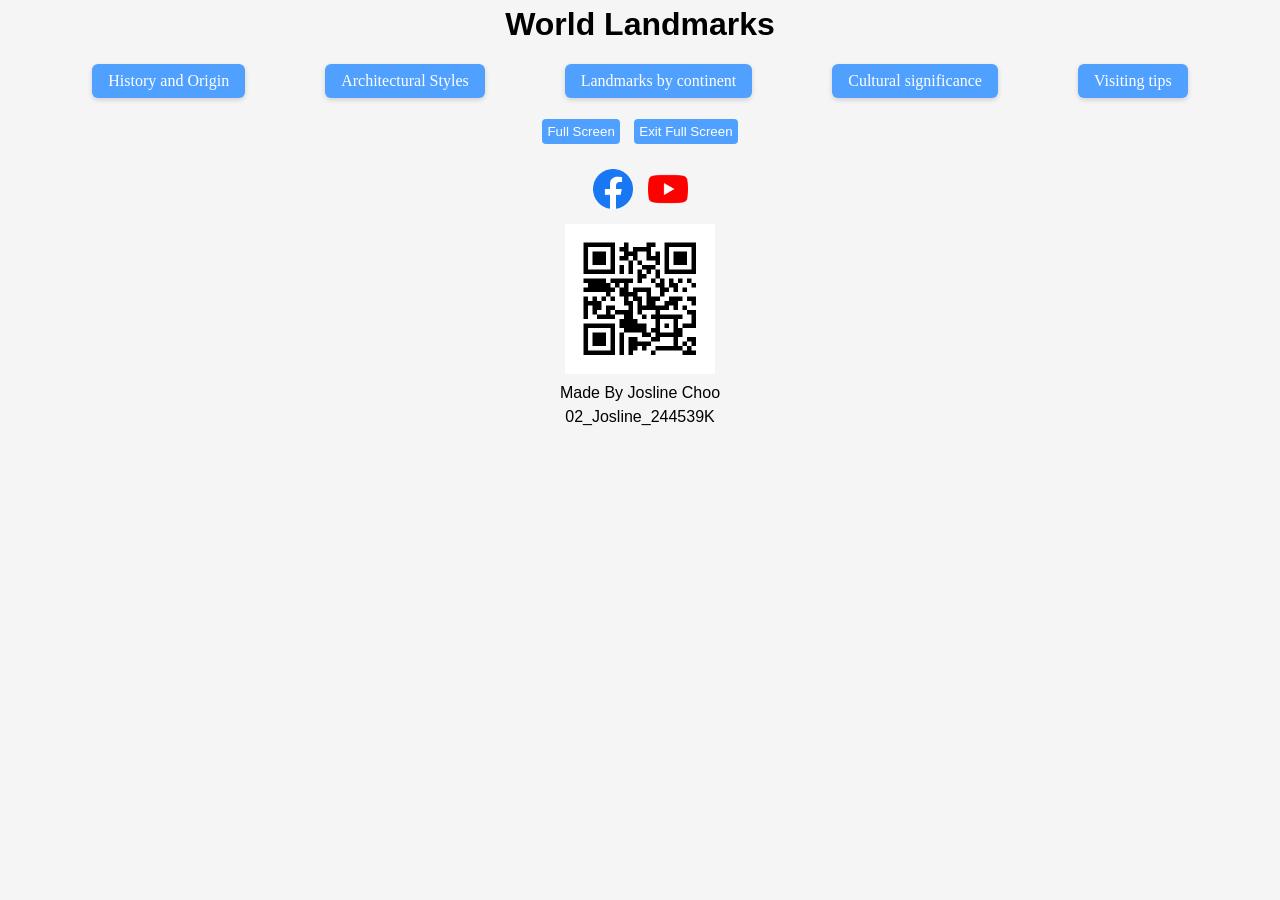
==== webdevA2/index.html @ b5658b7e "asssignment 2" ====
<!DOCTYPE html>
<html lang="en">
<head>
    <meta charset="UTF-8">
    <title>02_Josline_244539K_A2</title>
    <meta name="viewport" content="width=device-width,initial-scale=1.0,maximum-scale=1,user-scalable=no">
    <meta name="mobile-web-app-capable" content="yes">
    <meta name="apple-mobile-web-app-capable" content="yes">

    <link rel="icon" type="image/x-icon" href="images/favicon.ico">
    <!-- get icons from https://www.favicon.cc -->

    
    <link rel="manifest" href="manifest.json"> <!--for android-->

    <link rel="stylesheet" href="style.css">
    <script src="main.js" defer></script>
</head>
    <body>
        <header>
        <h1>World Landmarks</h1>
        </header>
        <nav> <!--menu system-->
        <!--hamburger icon for mobile-->
        <button id="hamIcon">Open Menu</button>
        <ul>
        <li><button id="page1btn">History and Origin</button></li>
        <li><button id="page2btn">Architectural Styles</button></li>
        <li><button id="page3btn">Landmarks by continent</button></li>
        <li><button id="page4btn">Cultural significance</button></li>
        <li><button id="page5btn">Visiting tips</button></li>
        </ul>
        </nav>

        <main id="pagecontainer">

            <!-- button fullscreen  -->
            <button id="btnFS">Full Screen</button>
            <button id="btnWS">Exit Full Screen</button>
            <!-- history and origin -->
            <section class="page" id="page1">
                <header>
                    <h2>History and Origin</h2>
                </header>
                <p>This is a collection of the top 10 famous landmarks around the world, going over the overview, historical purpose and origin and interesting fun facts about them.</p>
                <!-- EIFFEL TOWER -->
                <article>
                    <header>
                        <h2>Eiffel Tower</h2>
                    </header>
                    <div class="grid-landmark block">

                        <div class="grid-landmark-logo">
                                    <img src="images/eiffeltower.jpg" alt="Eiffel Tower" class="active">
                        </div>
                        
                        <div class="grid-landmark-content">

                            <!-- Landmark details-->
                            <div class="landmark-block">
                            <button class="btn-landmark">Overview</button>
                            <div class="landmark-info">
                            <p>The Eiffel Tower was built in Paris, France in the year 1889.<br>
                                It is a wrought-iron lattice tower located on the Champ de Mars in Paris, named after the engineer Gustave Eiffel, whose company designed and built the tower and is one of the most recognizable landmark in the world and a global cultural icon of France and one of the most-visited paid monuments in the world.</p>
                            </div>
                            </div>

                            <!-- Landamrk Purpose -->
                            <div class="landmark-block">
                            <button class="btn-landmark">Historical Purpose</button>
                            <div class="landmark-info">
                            <p>The Eiffel Tower was originally constructed as the entrance arch for the 1889 Exposition Universelle (World's Fair) held in Paris, celebrating the 100th anniversary of the French Revolution. Its purpose was to showcase French engineering and industrial prowess to the world. Though initially met with criticism, it became a symbol of modernity and innovation.</p>
                            </div>
                            </div>

                            <!-- Landmark Origin -->
                            <div class="landmark-block">
                            <button class="btn-landmark">Origin</button>
                            <div class="landmark-info">
                            <p>The tower was designed by engineer Gustave Eiffel and his company. Construction began in 1887 and was completed in 1889. Made primarily of wrought iron, the structure stands on the Champ de Mars in Paris. It was named after Gustave Eiffel and remains one of the most recognizable landmarks globally.</p>
                            </div>
                            </div>
                            
                            <!-- Landmark Fun facts -->
                            <div class="landmark-block">
                            <button class="btn-landmark">Fun Fact!</button>
                            <div class="landmark-info">
                                <p>The Eiffel Tower was the tallest man-made structure in the world for 41 years until the Chrysler Building in New York surpassed it in 1930.</p>
                            </div>
                            </div>

                        </div>

                    </div>
                </article>

                <!-- GREAT WALL OF CHINA -->
                <article>
                    <header>
                        <h2>Great Wall of China</h2>
                    </header>
                    <div class="grid-landmark block">
                        <div class="grid-landmark-logo">
                            <img src="images/wallofchina.jpg" alt="Great Wall of China">
                        </div>
                        <div class="grid-landmark-content">

                            <!-- Landmark details-->
                            <div class="landmark-block">
                            <button class="btn-landmark">Overview</button>
                            <div class="landmark-info">
                            <p>The Great Wall of China stretches over 13,000 miles across northern China. Originally constructed to defend Chinese states against invasions, it is now a symbol of China’s rich history and enduring spirit.</p>
                            </div>
                            </div>

                            <!-- Landamrk Purpose -->
                            <div class="landmark-block">
                            <button class="btn-landmark">Historical Purpose</button>
                            <div class="landmark-info">
                                <p>Built to protect against nomadic invasions, the Wall served as both a military defense line and a means of border control. Watchtowers and barracks were strategically placed for surveillance and troop movement.</p>
                            </div>
                            </div>

                            <!-- Landmark Origin -->
                            <div class="landmark-block">
                            <button class="btn-landmark">Origin</button>
                            <div class="landmark-info">
                                <p>Construction began as early as the 7th century BC during the Warring States period and continued through several dynasties, most notably the Ming Dynasty, which built much of what remains today.</p>
                            </div>
                            </div>
                            
                            <!-- Landmark Fun facts -->
                            <div class="landmark-block">
                            <button class="btn-landmark">Fun Fact!</button>
                            <div class="landmark-info">
                                <p>Although it's often claimed to be visible from space, the Great Wall is actually difficult to see without aid due to its narrow width and natural color blending into the landscape.</p>
                            </div>
                            </div>

                        </div>
                    </div>
                    </article>

                <!-- TAJ MAHAL -->
                <article>
                    <header>
                        <h2>Taj Mahal</h2>
                    </header>
                    <div class="grid-landmark block">
                        <div class="grid-landmark-logo">
                            <img src="images/tajmahal.jpg" alt="Taj Mahal">
                        </div>
                        <div class="grid-landmark-content">
                            <!-- Landmark details-->
                            <div class="landmark-block">
                            <button class="btn-landmark">Overview</button>
                            <div class="landmark-info">
                            <p>The Taj Mahal is an ivory-white marble mausoleum on the southern bank of the Yamuna River in Agra, India.<br>
                                Built in 1632, it is considered one of the world's most beautiful buildings and a UNESCO World Heritage Site. The monument is the finest example of Mughal architecture that combines Islamic, Persian, Ottoman Turkish, and Indian architectural styles.</p>
                            </div>
                            </div>

                            <!-- Landamrk Purpose -->
                            <div class="landmark-block">
                            <button class="btn-landmark">Historical Purpose</button>
                            <div class="landmark-info">
                                <p>The Taj Mahal was commissioned by Mughal Emperor Shah Jahan to be built as a mausoleum for his beloved wife, Mumtaz Mahal, who died giving birth in 1631. It was to be a permanent tribute to their love and was to be the emperor's tribute to his <i>Chosen One of the Palace</i>. The monument was designed to be a replica of paradise on earth.</p>
                            </div>
                            </div>

                            <!-- Landmark Origin -->
                            <div class="landmark-block">
                            <button class="btn-landmark">Origin</button>
                            <div class="landmark-info">
                                <p>Its construction began in 1632 under the oversight of master builder Ustad Ahmad Lahauri. Over 20,000 workers from India, Persia, Europe, and the Ottoman Empire, along with 1,000 elephants, worked on its construction. The term "Taj Mahal" is of Persian and Arabic origin, and it translates to crown palace. It took 22 years to finish, and its construction was completed in 1653.</p>
                            </div>
                            </div>
                            
                            <!-- Landmark Fun facts -->
                            <div class="landmark-block">
                            <button class="btn-landmark">Fun Fact!</button>
                            <div class="landmark-info">
                                <p>The Taj Mahal appears to change color during the day. It looks pinkish in the morning, milky white at dusk, and golden under the moonlight. This is due to the effect of the translucent white marble that reflects the light around it.</p>
                            </div>
                            </div>
                        </div>
                    </div>
                    </article>

                <!-- MACHU PICCHU -->
                <article>
                    <header>
                        <h2>Machu Picchu</h2>
                    </header>
                    <div class="grid-landmark block">
                        <div class="grid-landmark-logo">
                            <img src="images/machupicchu.jpg" alt="Machu Picchu">
                        </div>
                        <div class="grid-landmark-content">
                            <!-- Landmark details-->
                            <div class="landmark-block">
                            <button class="btn-landmark">Overview</button>
                            <div class="landmark-info">
                            <p>Machu Picchu is an ancient Incan citadel situated on a mountain ridge above the Urubamba Valley in the Andes Mountains of Peru, at the height of approximately 2430 meters above sea level. Nicknamed the Lost City of the Incas, this architectural marvel is made up of more than 150 buildings ranging from baths and houses to temples and sanctuaries. It is one of the finest examples of Incan architecture and urban planning.</p>
                            </div>
                            </div>

                            <!-- Landamrk Purpose -->
                            <div class="landmark-block">
                            <button class="btn-landmark">Historical Purpose</button>
                            <div class="landmark-info">
                                <p>Most archaeologists believe that Machu Picchu was built as an imperial estate for the Inca emperor Pachacuti around 1450 CE. It was an agricultural as well as ceremonial center with terracing for farming, residential quarters, and religious shrines. The building was situated to be a fortress in addition to a ceremonial center for Incan elite.</p>
                            </div>
                            </div>

                            <!-- Landmark Origin -->
                            <div class="landmark-block">
                            <button class="btn-landmark">Origin</button>
                            <div class="landmark-info">
                                <p>Built during the reign of Inca emperor Pachacuti (1438-1472), Machu Picchu was constructed using the traditional Incan technique of dry-stone walling. The site was abandoned around 1572 during the Spanish conquest and remained unknown to the world until 1911, when American historian Hiram Bingham brought it to the world's attention.</p>
                            </div>
                            </div>
                            
                            <!-- Landmark Fun facts -->
                            <div class="landmark-block">
                            <button class="btn-landmark">Fun Fact!</button>
                            <div class="landmark-info">
                                <p>The stones at Machu Picchu were cut so precisely that you can't insert a knife blade between them, and no mortar was used! These structures have withstood centuries of earthquakes due to this ingenious Incan building technique.</p>
                            </div>
                            </div>
                        </div>
                    </div>
                    </article>

                <!-- COLOSSEUM -->
                <article>
                    <header>
                        <h2>Colosseum</h2>
                    </header>
                    <div class="grid-landmark block">
                        <div class="grid-landmark-logo">
                            <img src="images/colosseum.jpg" alt="Colosseum">
                        </div>
                        <div class="grid-landmark-content">
                        <!-- Landmark details-->
                            <div class="landmark-block">
                            <button class="btn-landmark">Overview</button>
                            <div class="landmark-info">
                            <p>The Colosseum, also known as the Flavian Amphitheatre, is a Roman ancient amphitheater in the center of Rome, Italy. Built between 70-80 CE, it is the largest amphitheater ever built, holding 50,000-80,000 spectators. This iconic building is the pinnacle of Roman architecture and engineering, with an advanced system of underground tunnels called the hypogeum.</p>
                            </div>
                            </div>

                            <!-- Landamrk Purpose -->
                            <div class="landmark-block">
                            <button class="btn-landmark">Historical Purpose</button>
                            <div class="landmark-info">
                                <p>The Colosseum was built to host gladiatorial combat, animal hunts, public spectacles, and mock naval battles for the entertainment of the Roman people. It was a representation of imperial power and was also used for other public entertainments like dramas based on Classical mythology. The arena could even be flooded for re-enactments of sea battles called naumachiae.</p>
                            </div>
                            </div>

                            <!-- Landmark Origin -->
                            <div class="landmark-block">
                            <button class="btn-landmark">Origin</button>
                            <div class="landmark-info">
                                <p>Construction began in 70-72 CE under the reign of Emperor Vespasianand and was completed under his son Emperor Titus in 80 CE. Built primarily of travertine limestone, tuff (volcanic rock), and brick-faced concrete, the Colosseum was part of an elaborate complex that included gladiator schools and other structures related to gladiatorial games.</p>
                            </div>
                            </div>
                            
                            <!-- Landmark Fun facts -->
                            <div class="landmark-block">
                            <button class="btn-landmark">Fun Fact!</button>
                            <div class="landmark-info">
                                <p>The Colosseum had a retractable roof system called the "velarium" made of canvas that would be pulled out to protect viewers from sun and rain. It took 1000 sailors from the Roman Navy to operate this early air conditioning system.</p>
                            </div>
                            </div>
                        </div>
                    </div>
                </article>

                <!-- PYRAMIDS OF GIZA -->
                <article>
                    <header>
                        <h2>Pyramids of Giza</h2>
                    </header>
                    <div class="grid-landmark block">
                        <div class="grid-landmark-logo">
                            <img src="images/pyramids.jpg" alt="Pyramids of Giza">
                        </div>
                        <div class="grid-landmark-content">
                            <!-- Landmark details-->
                            <div class="landmark-block">
                            <button class="btn-landmark">Overview</button>
                            <div class="landmark-info">
                            <p>The Pyramids of Giza are a pyramidal complex of ancient Egypt located on the Giza plateau, approximately 13 km southwest of Cairo. The complex houses three main pyramids - the Great Pyramid of Khufu, the Pyramid of Khafre, and the Pyramid of Menkaure - and the renowned Great Sphinx. These pyramids are the only existing wonder of the Seven Great Wonders of the Ancient World.</p>
                            </div>
                            </div>

                            <!-- Landamrk Purpose -->
                            <div class="landmark-block">
                            <button class="btn-landmark">Historical Purpose</button>
                            <div class="landmark-info">
                                <p>Built as monumental tombs for Egyptian pharaohs during the Fourth Dynasty of the Old Kingdom, the pyramids were designed to ensure the pharaohs' easy travel to the afterlife. All of the pyramids included burial chambers and passageways and were part of a mortuary complex that included smaller pyramids for queens, mastaba tombs for nobles, and causeways to valley temples.</p>
                            </div>
                            </div>

                            <!-- Landmark Origin -->
                            <div class="landmark-block">
                            <button class="btn-landmark">Origin</button>
                            <div class="landmark-info">
                                <p>Constructed betweem c. 2600-2500 BCE during the Fourth Dynasty, the pyramids were built for pharaohs Khufu, Khafre, and Menkaure. The Great Pyramid of Khufu was 146.5 meters tall and the world's tallest man-made structure for over 3,800 years. The pyramids were built with millions of limestone blocks weighing 2-15 tons each.</p>
                            </div>
                            </div>
                            
                            <!-- Landmark Fun facts -->
                            <div class="landmark-block">
                            <button class="btn-landmark">Fun Fact!</button>
                            <div class="landmark-info">
                                <p>The Great Pyramid of Giza was originally encased in smooth, white limestone casing stones that made it shine like a jewel in the desert sun. The majority of the casing stones were removed over the centuries and used to build Cairo!</p>
                            </div>
                            </div>
                        </div>
                    </div>
                    </article>

                <!-- STATUE OF LIBERTY -->
                <article>
                    <header>
                        <h2>Statue of Liberty</h2>
                    </header>
                    <div class="grid-landmark block">
                        <div class="grid-landmark-logo">
                            <img src="images/statueofliberty.jpg" alt="Statue of Liberty">
                        </div>
                        <div class="grid-landmark-content">
                        <!-- Landmark details-->
                            <div class="landmark-block">
                            <button class="btn-landmark">Overview</button>
                            <div class="landmark-info">
                            <p>The Statue of Liberty is a colossal neoclassical sculpture located on Liberty Island in New York Harbor. The statue, 305 feet tall including the pedestal, depicts Libertas, the Roman goddess of freedom, bearing a torch and a tablet inscribed with the date of American independence. It has become an international symbol of freedom and democracy.</p>
                            </div>
                            </div>

                            <!-- Landamrk Purpose -->
                            <div class="landmark-block">
                            <button class="btn-landmark">Historical Purpose</button>
                            <div class="landmark-info">
                                <p>The statue was designed as a gift from France to the United States to celebrate America's centennial and the friendship of the two nations during the American Revolution. It was intended to commemorate the ideals of liberty, democracy, and freedom from oppression, and be a symbol of hope to immigrants who came to New York Harbor.</p>
                            </div>
                            </div>

                            <!-- Landmark Origin -->
                            <div class="landmark-block">
                            <button class="btn-landmark">Origin</button>
                            <div class="landmark-info">
                                <p>Designed by French sculptor Frédéric Auguste Bartholdi and built with the assistance of Gustave Eiffel, the statue was constructed in France between 1870-1886. The statue was disassembled, shipped to New York, and reassembled on its current site. The statue was dedicated on October 28, 1886, and was designated as a National Monument in 1924.</p>
                            </div>
                            </div>
                            
                            <!-- Landmark Fun facts -->
                            <div class="landmark-block">
                            <button class="btn-landmark">Fun Fact!</button>
                            <div class="landmark-info">
                                <p>The Statue of Liberty's famous green color is due to natural oxidation of its copper surface over time - it used to be a shiny brown! It took about 30 years for the whole oxidation process to result in the green patina we know today.</p>
                            </div>
                            </div>
                        </div>
                    </div>
                </article>  

                <!-- SYDNEY OPERA HOUSE -->
                <article>
                    <header>
                        <h2>Sydney Opera House</h2>
                    </header>
                        <div class="grid-landmark block">
                            <div class="grid-landmark-logo">
                                <img src="images/sydneyoperahouse.jpg" alt="Sydney Opera House">
                            </div>
                            <div class="grid-landmark-content">
                                                    <!-- Landmark details-->
                            <div class="landmark-block">
                            <button class="btn-landmark">Overview</button>
                            <div class="landmark-info">
                            <p>The Sydney Opera House is a multi-venue performing arts centre located on Sydney Harbour in New South Wales, Australia. It is famous for its distinctive shell-like design made up of interlocking precast concrete "shells" in a series and is one of the most iconic buildings in the world and an example of 20th-century architectural excellence.</p>
                            </div>
                            </div>

                            <!-- Landamrk Purpose -->
                            <div class="landmark-block">
                            <button class="btn-landmark">Historical Purpose</button>
                            <div class="landmark-info">
                                <p>Built as a premier venue for performing arts, the Sydney Opera House was meant to host opera, theatre, music, and dance performances. It is the residence of Opera Australia, the Sydney Theatre Company, and the Sydney Symphony Orchestra. The structure was conceived to put Sydney on the world cultural map and establish Australia as a great cultural destination.</p>
                            </div>
                            </div>

                            <!-- Landmark Origin -->
                            <div class="landmark-block">
                            <button class="btn-landmark">Origin</button>
                            <div class="landmark-info">
                                <p>It was created by Danish architect Jørn Utzon, with work beginning in 1959 after Utzon won an international design competition. It was officially opened by Queen Elizabeth II on 20 October 1973, 14 years after work had begun. The building was beset by engineering problems caused by its innovative design, which resulted in huge cost overruns and delays.</p>
                            </div>
                            </div>
                            
                            <!-- Landmark Fun facts -->
                            <div class="landmark-block">
                            <button class="btn-landmark">Fun Fact!</button>
                            <div class="landmark-info">
                                <p>The Sydney Opera House roof is covered with over a million specially manufactured ceramic tiles from Sweden. The tiles are self-cleaning and give the building its distinctive gleaming white appearance, which changes with light and weather!</p>
                            </div>
                            </div>
                            </div>
                        </div>
                </article>

                <!-- ANGKOR WAT -->
                <article>
                    <header>
                        <h2>Angkor Wat</h2>
                    </header>
                    <div class="grid-landmark block">
                        <div class="grid-landmark-logo">
                            <img src="images/angkorwat.jpg" alt="Angkor Wat">
                        </div>
                        <div class="grid-landmark-content">
                        <!-- Landmark details-->
                        <div class="landmark-block">
                            <button class="btn-landmark">Overview</button>
                        <div class="landmark-info">
                            <p>Angkor Wat is a temple complex in Cambodia originally built as a Hindu temple dedicated to the god Vishnu for the Khmer Empire. It is the world's largest religious monument, covering an area of 162.6 hectares, and represents the pinnacle of Khmer architecture. The temple is renowned for its massive size, architectural harmony, and lengthy bas-reliefs.</p>
                        </div>
                        </div>

                        <!-- Landamrk Purpose -->
                            <div class="landmark-block">
                            <button class="btn-landmark">Historical Purpose</button>
                        <div class="landmark-info">
                            <p>Angkor Wat was originally constructed as a Hindu temple dedicated to the god Vishnu. It was the state temple and capital city of the Khmer Empire. Angkor Wat became a Buddhist temple and pilgrimage site in the late 12th century. The temple was designed to depict Mount Meru, which is the dwelling of the gods in Hindu and Buddhist mythology.</p>
                        </div>
                        </div>

                        <!-- Landmark Origin -->
                        <div class="landmark-block">
                            <button class="btn-landmark">Origin</button>
                        <div class="landmark-info">
                            <p>Built in the early 12th century (1113-1150 CE) by King Suryavarman VII of the Khmer Empire, Angkor Wat took approximately 30 years to complete. Built with sandstone blocks, the temple comprises sophisticated hydraulic engineering with canals, dikes, and reservoirs. It was relatively abandoned after the fall of the Khmer Empire until French explorers rediscovered it in the 19th century.</p>
                        </div>
                        </div>
                        
                        <!-- Landmark Fun facts -->
                        <div class="landmark-block">
                            <button class="btn-landmark">Fun Fact!</button>
                        <div class="landmark-info">
                            <p>Angkor Wat is aligned west, unlike most Khmer temples, which face east. This unusual orientation is believed to be related to its dedication to Vishnu, who is associated with the west, and suggests it was intended to be a funerary temple from the very beginning!</p>
                        </div>
                        </div>
                        </div>
                    </div>
                    </article>

                <!-- LEANING TOWER OF PISA -->
                <article>
                    <header>
                        <h2>Leaning Tower of Pisa</h2>
                    </header>
                    <div class="grid-landmark block">
                        <div class="grid-landmark-logo">
                            <img src="images/leaningtower.jpg" alt="Leaning Tower of Pisa">
                        </div>
                        <div class="grid-landmark-content">
                            <!-- Landmark details-->
                            <div class="landmark-block">
                                <button class="btn-landmark">Overview</button>
                            <div class="landmark-info">
                                <p>The Leaning Tower of Pisa is the free-standing bell tower (campanile) of the Cathedral of Pisa in Pisa, Italy. Famous for its almost four-degree tilt caused by unstable ground foundation, the 56-meter tall tower has become one of the most recognizable architectural icons in the world. Despite the tilt, the tower remains structurally sound and is seen by over 5 million visitors annually.</p>
                            </div>
                            </div>

                            <!-- Landamrk Purpose -->
                                <div class="landmark-block">
                                <button class="btn-landmark">Historical Purpose</button>
                            <div class="landmark-info">
                                <p>The tower was planned to be the bell tower for the adjacent Pisa Cathedral, part of the cathedral complex in the Piazza del Duomo (Cathedral Square). Its purpose was both functional, to house the cathedral bells, and symbolic, as an expression of the wealth and power of the maritime Republic of Pisa during the Middle Ages.</p>
                            </div>
                            </div>

                            <!-- Landmark Origin -->
                            <div class="landmark-block">
                                <button class="btn-landmark">Origin</button>
                            <div class="landmark-info">
                                <p>The building began in 1173 under architect Bonanno Pisano, but the tower began to tilt during construction due to soft clay soil on one side of the foundation. Construction was halted many times over the nearly 200 years it took while engineers attempted to correct the lean. The tower wasn't finished until 1372, and widespread stabilization efforts in the late 20th century reduced its lean from 5.5 degrees to about 3.97 degrees.</p>
                            </div>
                            </div>
                            
                            <!-- Landmark Fun facts -->
                            <div class="landmark-block">
                                <button class="btn-landmark">Fun Fact!</button>
                            <div class="landmark-info">
                                <p>Galileo Galilei is reported to have utilized the Leaning Tower of Pisa for his famous gravity experiments, in which he dropped weights of different weights from the tower to demonstrate that they would fall at the same rate regardless of their weight!</p>
                            </div>
                            </div>
                        </div>
                    </div>
                </article>
            </section>

            <!-- architectural style -->
            <section class="page" id="page2">
                <header>
                <h2>Architectural Styles</h2>
                </header>
                    <div class="grid-container">

                        <!-- gothic -->
                        <article class="grid-item">
                            <header>
                                <h3>Gothic Architecture</h3>
                            </header>
                            <img src="images/notredamedeparis.jpg" alt="Notre-Dame Cathedral" class="active">
                            <img src="images/colognecathedral.jpg" alt="Cologne Cathedral" style="display:none;"> 
                            <img src="images/chartrescathedral.jpg" alt="Chartres Cathedral" style="display:none;">
                            <!-- left and right button to go to next/prev image -->
                            <button class="btn-prev">Previous</button>
                            <button class="btn-next">Next</button>
                            <div class="style-content">
                                <p>Characterized by pointed arches, ribbed vaults, and flying buttresses. Common in cathedrals and churches from the 12th-16th centuries.</p>
                                <p><b>Examples:</b> Notre-Dame de Paris, Cologne Cathedral, Chartres Cathedral</p>
                            </div>
                        </article>

                        <!-- baroque -->
                        <article class="grid-item">
                            <header>
                                <h3>Baroque Architecture</h3>
                            </header>
                            <img src="images/versaillespalace.jpg" alt="The Palace of Versailles" class="active">
                            <img src="images/stpaulcathedral.jpg" alt="St Paul's Cathedral" style="display:none;"> 
                            <img src="images/wallensteinpalace.jpg" alt="Wallenstein Palace" style="display:none;">
                            <!-- left and right button to go to next/prev image -->
                            <button class="btn-prev">Previous</button>
                            <button class="btn-next">Next</button>
                            <div class="style-content">
                                <p>Dramatic, bold, and theatrical style with curved forms, elaborate ornamentation, and grand scale. Flourished in 17th-18th century Europe.</p>
                                <p><b>Examples:</b> The Palace of Versailles,  St Paul's Cathedral, Wallenstein Palace </p>
                            </div>
                        </article>

                        <!-- neoclassical -->
                        <article class="grid-item">
                            <header>
                                <h3>Neoclassical Architecture</h3>
                            </header>
                            <img src="images/whitehouse.jpg" alt="The White House" class="active">
                            <img src="images/chiswickhouse.jpg" alt="The Chiswick House" style="display:none;"> 
                            <img src="images/teatroallascala.jpg" alt="Teatro alla Scala" style="display:none;">
                            <!-- left and right button to go to next/prev image -->
                            <button class="btn-prev">Previous</button>
                            <button class="btn-next">Next</button>
                            <div class="style-content">
                                <p>Inspired by classical Greek and Roman architecture, featuring columns, symmetry, and simple geometric forms. Popular in 18th-19th centuries.</p>
                                <p><b>Examples:</b> White House, Chiswick House, Teatro alla Scala </p>
                            </div>
                        </article>

                        <!-- modernist -->
                        <article class="grid-item">
                            <header>
                                <h3>Modernist Architecture</h3>
                            </header>
                            <img src="images/sydneyoperahouse.jpg" alt="Sydney Opera House" class="active">
                            <img src="images/villasavoye.jpg" alt="Villa Sayore" style="display:none;"> 
                            <img src="images/fallingwater.jpg" alt="Falling Water" style="display:none;">
                            <!-- left and right button to go to next/prev image -->
                            <button class="btn-prev">Previous</button>
                            <button class="btn-next">Next</button>
                            <div class="style-content">
                                <p>Emphasizes function over form, with clean lines, minimal ornamentation, and use of modern materials like steel and glass. 20th century movement.</p>
                                <p><b>Examples:</b> Sydney Opera House, Villa Savoye, Fallingwater </p>
                            </div>
                        </article>

                        <!-- islamic -->
                        <article class="grid-item">
                            <header>
                                <h3>Islamic Architecture</h3>
                            </header>
                            <img src="images/tajmahal.jpg" alt="Taj Mahal" class="active">
                            <img src="images/domeoftherock.jpg" alt="Dome of the Rock" style="display:none;"> 
                            <img src="images/hagiasophia.jpg" alt="Hagia Sophia" style="display:none;">
                            <!-- left and right button to go to next/prev image -->
                            <button class="btn-prev">Previous</button>
                            <button class="btn-next">Next</button>
                            <div class="style-content">
                                <p>Features geometric patterns, calligraphy, domes, and courtyards. Developed in Islamic regions from the 7th century onward.</p>
                                <p><b>Examples:</b>Taj Mahal, Dome of the Rock, Hagia Sophia</p>
                            </div>
                        </article>

                        <!-- renaissance -->
                        <article class="grid-item">
                            <header>
                                <h3>Renaissance Architecture</h3>
                            </header>
                            <img src="images/stpeterbasilica.jpg" alt="St. Peter's Basilica" class="active">
                            <img src="images/palazzo.jpg" alt="Palazzo Rucellai" style="display:none;"> 
                            <img src="images/chateaudechambord.jpg" alt=" Château de Chambord" style="display:none;">
                            <!-- left and right button to go to next/prev image -->
                            <button class="btn-prev">Previous</button>
                            <button class="btn-next">Next</button>
                            <div class="style-content">
                                <p>Revival of classical forms with symmetry, proportion, and geometry. Developed in 15th century Italy.</p>
                                <p><b>Examples:</b>St. Peter's Basilica, Palazzo Rucellai, Château de Chambord</p>
                            </div>
                        </article>

                        <!-- artdeco-->
                        <article class="grid-item">
                            <header>
                                <h3>Art Deco Architecture</h3>
                            </header>
                            <img src="images/empirestatebuilding.jpg" alt="Empire State Building" class="active">
                            <img src="images/chryslerbuilding.jpg" alt="Chrysler Building" style="display:none;"> 
                            <img src="images/gulftower.jpg" alt="Gulf Tower" style="display:none;">
                            <!-- left and right button to go to next/prev image -->
                            <button class="btn-prev">Previous</button>
                            <button class="btn-next">Next</button>
                            <div class="style-content">
                                <p>Bold geometric forms, rich colors, and lavish ornamentation. Popular in the 1920s-1930s.</p>
                                <p><b>Examples:</b> Empire State Building, Chrysler Building, Gulf Tower</p>
                            </div>
                        </article>

                        <!-- romanesque -->
                        <article class="grid-item">
                            <header>
                                <h3>Romanesque Architecture</h3>
                            </header>
                            <img src="images/santiagodecompostela.jpg" alt="Santiago de Compostela Cathedral" class="active">
                            <img src="images/autuncathedral.jpg" alt="Autun Cathedral" style="display:none;"> 
                            <img src="images/monrealecathedral.jpg" alt="Monreale Cathedral" style="display:none;">
                            <!-- left and right button to go to next/prev image -->
                            <button class="btn-prev">Previous</button>
                            <button class="btn-next">Next</button>
                            <div class="style-content">
                                <p>Characterized by semi-circular arches, thick walls, and sturdy pillars. Common in 10th-12th century Europe.</p>
                                <p><b>Examples:</b> Santiago de Compostela Cathedral, Autun Cathedral, Monreale Cathedral</p>
                            </div>
                        </article>

                        <!-- brutalist -->
                        <article class="grid-item">
                            <header>
                                <h3>Brutalist Architecture</h3>
                            </header>
                            <img src="images/bostoncityhall.jpg" alt="Boston City Hall" class="active">
                            <img src="images/barbicanestate.jpg" alt="Barbican Estate" style="display:none;"> 
                            <img src="images/unitedhabitation.jpg" alt="Unité d'Habitation" style="display:none;">
                            <!-- left and right button to go to next/prev image -->
                            <button class="btn-prev">Previous</button>
                            <button class="btn-next">Next</button>
                            <div class="style-content">
                                <p>Uses raw concrete, monolithic forms, and utilitarian design. Mid-20th century movement.</p>
                                <p><b>Examples:</b> Boston City Hall, Barbican Estate, Unité d'Habitation</p>
                            </div>
                        </article>
                </div>
            </section>
            
            <!-- landmarks by continent -->
            <section class="page" id="page3">
                <header>
                <h2>Landmarks by Continent</h2>
                </header>
                
                <p>Click on a continent to view its top 5 iconic landmarks!</p>

                <div id="map-container">
                <img src="images/northamerica.png" alt="North America" class="continent-map" id="northAmerica">
                <img src="images/southamerica.png" alt="South America" class="continent-map" id="southAmerica">
                <img src="images/europe.png" alt="Europe" class="continent-map" id="europe">
                <img src="images/asia.png" alt="Asia" class="continent-map" id="asia">
                <img src="images/africa.png" alt="Africa" class="continent-map" id="africa">
                <img src="images/australia.png" alt="Australia" class="continent-map" id="australia">
                </div>
                
                <div id="landmark-gallery" class="flex-list" style="display: none;"></div>


                    <!-- minigame -->
                <article>
                    <header>
                        <h2>Minigame</h2>
                    </header>
                    <div id="game-container">
                        <div id="game-info">
                            <p id="question"></p>
                            <p id="lives">Lives: 3</p>
                            <p id="message"></p>
                        </div>

                        <!-- area -->
                        <div id="maze-area">
                            <div id="player">P</div>
                            <div class="landmark" id="landmark1"><img src="images/eiffeltower.jpg" alt="Eiffel Tower"></div>
                            <div class="landmark" id="landmark2"><img src="images/angkorwat.jpg" alt="Angkor Wat"></div>
                            <div class="landmark" id="landmark3"><img src="images/machupicchu.jpg" alt="Machu Picchu"></div>
                            <div class="landmark" id="landmark4"><img src="images/wallofchina.jpg" alt="Great Wall of China"></div>
                            <div class="landmark" id="landmark5"><img src="images/tajmahal.jpg" alt="Taj Mahal"></div>
                        </div>

                        <!-- buttons -->
                        <div id="controls">
                            <button id="upBtn">Up</button>
                            <button id="downBtn">Down</button>
                            <button id="leftBtn">Left</button>
                            <button id="rightBtn">Right</button>
                        </div>
                        <p id="game-intro">Click on the start button to play a short minigame that test your knowledge about the origins and historical purposes of famous world landmarks!</p>
                        <button id="resetBtn">Reset Game</button>
                        <button id="startBtn">Start Game</button>

                    </div>
                </article>
            </section>

            <!-- cultural significance -->
            <section class="page" id="page4">
                <header>
                <h2>Cultural Significance</h2>
                </header>
                <div class="cultural-container">
                <!-- landmark img list -->
                <div class="landmark-scroll-container">
                    <button class="scroll-btn up-btn">▲</button>
                    <div class="landmark-scroll" id="landmarkScroll">
                        <img src="images/eiffeltower.jpg" alt="Eiffel Tower" class="landmark-thumbnail" data-id="desc-eiffel">
                        <img src="images/wallofchina.jpg" alt="Great Wall" class="landmark-thumbnail" data-id="desc-gwoc">
                        <img src="images/tajmahal.jpg" alt="Taj Mahal" class="landmark-thumbnail" data-id="desc-tajmahal">
                        <img src="images/machupicchu.jpg" alt="Machu Picchu" class="landmark-thumbnail" data-id="desc-machupicchu">
                        <img src="images/colosseum.jpg" alt="Colosseum" class="landmark-thumbnail" data-id="desc-colosseum">
                        <img src="images/pyramids.jpg" alt="Pyramids" class="landmark-thumbnail" data-id="desc-pyramids">
                        <img src="images/statueofliberty.jpg" alt="Statue of Liberty" class="landmark-thumbnail" data-id="desc-liberty">
                        <img src="images/sydneyoperahouse.jpg" alt="Sydney Opera House" class="landmark-thumbnail" data-id="desc-sydney">
                        <img src="images/angkorwat.jpg" alt="Angkor Wat" class="landmark-thumbnail" data-id="desc-angkor">
                        <img src="images/leaningtower.jpg" alt="Leaning Tower of Pisa" class="landmark-thumbnail" data-id="desc-pisa">
                    </div>
                    <button class="scroll-btn down-btn">▼</button>
                </div>

                    <!-- description box -->
                    <div class="landmark-desc">
                        <div class="desc-box" id="desc-eiffel">
                        <h3 id="landmark-title">Eiffel Tower</h3>
                        <p>
                        The Eiffel Tower is not just a work of architectural genius but an integral part of French culture.<br>
                        As one of the most trafficked monuments in the world with nearly <b>7 million visitors per year</b>, it is essential to France's tourism industry and Paris's international prestige as the <i>City of Light</i>.<br><br>
                        In national culture, the Eiffel Tower takes center stage during major national events, including Bastille Day (July 14th), France's National Day. Every year the tower is the backdrop for an impressive fireworks show and concert that is witnessed live by thousands in attendance as well as through live broadcasts.<br><br>
                        It is culturally a platform for artistic light displays, commemorations, and global solidarity campaigns. For instance, it has been lit in different colors to honor international causes or pay tribute in the wake of global tragedies. It has also been featured in countless movies, books, and art works, usually representing love, freedom, and the indomitable spirit of Paris.<br><br>
                        Whether it is worshipped by locals as a cherished symbol or visited by tourists as a bucket-list sight, the Eiffel Tower is an icon of culture as a symbol of Parisian refinement, national identity, and world unity.</p>
                        </div>


                        <div class="desc-box" id="desc-gwoc" style="display: none;">
                        <h3>Great Wall of China</h3>
                        <p>The Great Wall of China stands as the ultimate symbol of Chinese resilience, determination, and national unity. Stretching over <b>13,000 miles</b>, it represents the collective effort of millions of workers across multiple dynasties.<br><br>
                        Culturally, the Wall embodies the Chinese philosophy of perseverance and protection of homeland. It features prominently in Chinese literature, poetry, and folk tales as a symbol of strength against adversity. The saying <i>"One who fails to reach the Great Wall is not a hero"</i> reflects its significance in Chinese national consciousness.<br><br>
                        During major Chinese festivals like National Day (October 1st), the Wall becomes a focal point for patriotic celebrations. It attracts over <b>10 million visitors annually</b>, making it one of China's most important tourist destinations and a source of national pride.<br><br>
                        The Wall has transcended its military origins to become a global symbol of human achievement and determination. It represents China's rich history and continues to inspire modern Chinese identity, featuring on currency, in Olympic ceremonies, and as a backdrop for significant cultural events.<br><br>
                        For locals and visitors alike, walking the Wall is considered a spiritual journey through Chinese history, connecting the present with ancient traditions and the sacrifices of countless generations.</p>
                        </div>

                        <div class="desc-box" id="desc-tajmahal" style="display: none;">
                        <h3>Taj Mahal</h3>
                        <p>The Taj Mahal transcends its role as a mausoleum to become the ultimate symbol of eternal love and Mughal architectural excellence. Known as the <i>"Crown of Palaces"</i>, it attracts over <b>6 million visitors annually</b> and serves as India's most iconic cultural ambassador.<br><br>
                        In Indian culture, the Taj Mahal represents the pinnacle of romantic devotion, inspiring countless love stories, poems, and artistic works. It has become synonymous with India's rich Mughal heritage and the harmonious blend of Islamic, Persian, and Indian architectural traditions.<br><br>
                        The monument plays a central role in Indian tourism and economy, contributing significantly to Agra's prosperity. During full moon nights, special viewing sessions allow visitors to witness the marble's ethereal glow, creating an almost mystical experience that connects visitors to the love story of Shah Jahan and Mumtaz Mahal.<br><br>
                        Culturally, the Taj Mahal appears on Indian currency, in Bollywood films, and serves as a backdrop for diplomatic events and cultural celebrations. Its changing colors throughout the day - pink at dawn, white at noon, and golden at sunset - have inspired countless artists and photographers.<br><br>
                        For Indians, the Taj Mahal represents national pride and cultural achievement, while for global visitors, it embodies the timeless power of love and the artistic heights of human civilization.</p>
                        </div>

                        <div class="desc-box" id="desc-machupicchu" style="display: none;">
                        <h3>Machu Picchu</h3>
                        <p>Machu Picchu, the <i>"Lost City of the Incas"</i>, serves as Peru's most treasured cultural symbol and a testament to indigenous Andean civilization. This ancient citadel represents the sophisticated engineering and spiritual beliefs of the Inca Empire.<br><br>
                        For modern Peru, Machu Picchu is the cornerstone of national identity and tourism, attracting over <b>1.5 million visitors annually</b> and generating crucial revenue for local communities. The site has transformed the economy of the Cusco region, providing livelihoods for thousands of guides, porters, and artisans.<br><br>
                        Culturally, the site maintains deep spiritual significance for indigenous Quechua people, who still perform traditional ceremonies and maintain ancestral connections to the land. During the winter solstice (Inti Raymi), special celebrations honor the sun god, connecting modern Peru with its ancient roots.<br><br>
                        The famous Inca Trail pilgrimage has become a rite of passage for adventurers worldwide, representing personal transformation and connection with nature. The journey embodies principles of respect for Pachamama (Mother Earth) and sustainable tourism practices.<br><br>
                        Internationally, Machu Picchu symbolizes the resilience of indigenous cultures and the importance of preserving archaeological heritage. It serves as Peru's cultural ambassador, featured in films, documentaries, and artistic works that celebrate the ingenuity of pre-Columbian civilizations.</p>
                        </div>

                        <div class="desc-box" id="desc-colosseum" style="display: none;">
                        <h3>Colosseum</h3>
                        <p>The Colosseum stands as Rome's most powerful symbol of imperial grandeur and the enduring legacy of Roman civilization. This ancient amphitheater embodies both the glory and brutality of the Roman Empire, serving as a reminder of humanity's complex history.<br><br>
                        In Italian culture, the Colosseum represents national heritage and the continuity of Roman greatness. It appears on the Italian 5 cent euro coin and serves as the backdrop for numerous cultural events and celebrations. The saying <i>"While the Colosseum stands, Rome stands; when the Colosseum falls, Rome will fall"</i> reflects its significance to Roman identity.<br><br>
                        The monument attracts over <b>5 million visitors annually</b>, making it Italy's most visited tourist attraction and a crucial economic driver for Rome. Its image is synonymous with Italy itself, appearing in countless films, advertisements, and artistic works.<br><br>
                        Culturally, the Colosseum has evolved from a symbol of entertainment and power to one of human rights and dignity. The Catholic Church now holds the "Way of the Cross" procession here each Good Friday, and it has become a symbol against capital punishment - it is illuminated whenever a death sentence is commuted worldwide.<br><br>
                        For Romans and Italians, the Colosseum represents the eternal nature of their city and culture, while for global visitors, it embodies the grandeur of ancient civilizations and the lessons of history about power, entertainment, and human nature.</p>
                        </div>

                        <div class="desc-box" id="desc-pyramids" style="display: none;">
                        <h3>Pyramids of Giza</h3>
                        <p>The Pyramids of Giza stand as humanity's most enduring monuments to ancient Egyptian civilization and the only surviving Wonder of the Ancient World. These colossal structures represent the pinnacle of pharaonic power and ancient engineering prowess.<br><br>
                        In Egyptian culture, the pyramids embody national pride and the continuity of Egyptian civilization spanning over 4,500 years. They appear on Egyptian currency and serve as the ultimate symbol of Egypt's ancient heritage and cultural sophistication.<br><br>
                        The pyramids attract over <b>14 million visitors annually</b>, making them Egypt's most important tourist attraction and a vital source of national revenue. The sound and light shows held at the pyramids create magical experiences that connect visitors with ancient Egyptian beliefs about the afterlife and divine kingship.<br><br>
                        Culturally, the pyramids have inspired countless theories, artistic works, and scientific studies. They represent the intersection of astronomy, mathematics, and spirituality in ancient Egyptian society. The precise alignment with celestial bodies reflects the Egyptians' sophisticated understanding of the cosmos.<br><br>
                        For Egyptians, the pyramids symbolize the eternal nature of their civilization and cultural achievements, while for global visitors, they represent humanity's earliest monumental architecture and the mysterious wisdom of ancient civilizations. They continue to challenge our understanding of ancient capabilities and inspire wonder about human potential.</p>
                        </div>

                        <div class="desc-box" id="desc-liberty" style="display: none;">
                        <h3>Statue of Liberty</h3>
                        <p>The Statue of Liberty stands as America's most powerful symbol of freedom, democracy, and opportunity. For over 130 years, Lady Liberty has welcomed millions of immigrants to New York Harbor, embodying the American dream and the nation's founding principles.<br><br>
                        In American culture, the statue represents the ideals of liberty, justice, and hope. It has become synonymous with American values and appears in countless patriotic displays, especially during Independence Day celebrations on July 4th. The statue's torch symbolizes enlightenment and the guiding light of freedom.<br><br>
                        The monument attracts over <b>4 million visitors annually</b> and serves as a pilgrimage site for those seeking to understand American history and values. Ellis Island, nearby, complements the statue's message by telling the stories of immigrant families who sought new lives in America.<br><br>
                        Culturally, the Statue of Liberty has transcended national boundaries to become a global symbol of human rights and democracy. It has inspired liberation movements worldwide and appears in international art and media as a representation of freedom from oppression.<br><br>
                        For Americans, the statue embodies national identity and the country's role as a beacon of hope, while for global visitors, it represents the universal human aspiration for freedom and the opportunity to build a better life. The inscription <i>"Give me your tired, your poor, your huddled masses yearning to breathe free"</i> continues to resonate with people worldwide.</p>
                        </div>

                        <div class="desc-box" id="desc-sydney" style="display: none;">
                        <h3>Sydney Opera House</h3>
                        <p >The Sydney Opera House stands as Australia's most recognizable cultural icon and a masterpiece of 20th-century architecture. Its distinctive shell-like design has made it synonymous with Sydney and Australia itself, representing the country's cultural sophistication and innovative spirit.<br><br>
                        In Australian culture, the Opera House symbolizes the nation's coming of age as a major cultural destination. It hosts over <b>1,500 performances annually</b> and attracts more than 8 million visitors, making it a cornerstone of Australia's cultural life and tourism industry.<br><br>
                        The building serves as the home of Opera Australia, the Sydney Theatre Company, and the Sydney Symphony Orchestra, establishing Sydney as a global cultural capital. During major events like New Year's Eve, the Opera House becomes the focal point of celebrations, with spectacular light displays projected onto its iconic sails.<br><br>
                        Culturally, the Opera House has become a canvas for artistic expression and social causes. Its sails are regularly illuminated with different colors and patterns to commemorate significant events, support charitable causes, and celebrate cultural diversity.<br><br>
                        For Australians, the Opera House represents national pride and cultural achievement, while for international visitors, it embodies Australia's unique character and commitment to the arts. The building's innovative design continues to inspire architects worldwide and serves as a symbol of human creativity and the power of visionary thinking.</p>
                        </div>

                        <div class="desc-box" id="desc-angkor" style="display: none;">
                        <h3>Angkor Wat</h3>
                        <p>Angkor Wat stands as Cambodia's most sacred symbol and the world's largest religious monument, representing the pinnacle of Khmer civilization and architectural achievement. This magnificent temple complex embodies the spiritual and cultural heart of Cambodia.<br><br>
                        In Cambodian culture, Angkor Wat is the ultimate source of national pride and identity. It appears on the national flag and currency, symbolizing the country's glorious past and cultural continuity. The temple represents the resilience of Cambodian civilization despite centuries of conflict and hardship.<br><br>
                        The site attracts over <b>2 million visitors annually</b>, making it Cambodia's most important tourist destination and economic driver. Local communities depend on tourism revenue, with thousands working as guides, artisans, and service providers in the Siem Reap region.<br><br>
                        Spiritually, Angkor Wat maintains its religious significance as both a Hindu and Buddhist site. Monks regularly conduct ceremonies, and locals continue to worship at various shrines within the complex. The temple's alignment with celestial bodies reflects the ancient Khmer understanding of cosmic harmony.<br><br>
                        Culturally, Angkor Wat has inspired Cambodian art, literature, and performing arts for centuries. Traditional Apsara dance performances recreate the celestial dancers carved on the temple walls, keeping ancient cultural traditions alive. For Cambodians, Angkor Wat represents their greatest cultural achievement and a connection to their ancestors' spiritual wisdom.</p>
                        </div>

                        <div class="desc-box" id="desc-pisa" style="display: none;">
                        <h3>Leaning Tower of Pisa</h3>
                        <p>The Leaning Tower of Pisa has become one of the world's most beloved architectural oddities, transforming from an engineering mistake into a symbol of Italian charm and human perseverance. Its famous tilt has made it instantly recognizable worldwide.<br><br>
                        In Italian culture, the tower represents the medieval maritime power of the Republic of Pisa and the city's historical importance. Despite its structural flaw, locals take pride in their unique landmark, which has become synonymous with Pisa and Italian ingenuity in finding solutions to impossible problems.<br><br>
                        The tower attracts over <b>5 million visitors annually</b>, making it one of Italy's most visited monuments. The famous "holding up the tower" photographs have become a global tourist tradition, creating countless memorable moments and social media content.<br><br>
                        Culturally, the tower has inspired countless artistic works, scientific studies, and popular culture references. Its connection to Galileo Galilei's legendary gravity experiments (though historically disputed) has made it a symbol of scientific inquiry and discovery.<br><br>
                        The tower's restoration efforts, which successfully reduced its tilt and ensured its stability, demonstrate Italian expertise in heritage conservation. For Italians, the tower represents the ability to find beauty in imperfection, while for global visitors, it embodies the unexpected wonders that can emerge from human error and the importance of preserving our architectural heritage.</p>
                        </div>
                    </div>
                </div>

                <!-- quiz section -->
                <article>
                    <header>
                        <h2>Quiz Section</h2>
                    </header>
                    <div class="quiz-container">
                        <div id="quiz-question" style="display: none;"></div>
                        <div id="quiz-content" style="display: none;">
                            <div class="quiz-options">
                                <div class="option-item">
                                    <label><input type="radio" name="quiz" value="0"> Option A</label>
                                </div>
                                <div class="option-item">
                                    <label><input type="radio" name="quiz" value="1"> Option B</label>
                                </div>
                                <div class="option-item">
                                    <label><input type="radio" name="quiz" value="2"> Option C</label>
                                </div>
                                <div class="option-item">
                                    <label><input type="radio" name="quiz" value="3"> Option D</label>
                                </div>
                            </div>
                        </div>
                        
                        <div class="quiz-buttons" style="display: none;">
                            <button id="quizNextBtn">Next</button>
                            <button id="quizSubmitBtn" style="display: none;">Submit Quiz</button>
                        </div>
                        <div class="quizScore" id="quiz-score-display" style="display: none;"></div>
                        <p id="quiz-intro">Are you ready to test your knowledge?<br>Click on the start button to see how well you know your stuff!</p>
                        <button id="startQuizBtn">Start Quiz</button>
                        <button id="quizRestartBtn" style="display: none;">Restart Quiz</button>
                    </div>
                </article>
            </section>

            <!-- visiting tips -->
            <section class="page" id="page5">
                <header>
                <h2>Visiting Tips</h2>
                </header>
                <div class="tips-container">
                    <article class="tips-card">
                    <header><h3>Tips</h3></header>
                    <ul>
                        <li>Plan your visit during off-peak hours to avoid crowds.</li>
                        <li>Check the official website for entry fees and opening hours.</li>
                        <li>Consider guided tours for a more in-depth experience.</li>
                        <li>Wear comfortable shoes as many landmarks require walking.</li>
                        <li>Respect local customs and regulations while visiting.</li>
                    </ul>
                    </article>

                    <article class="tips-card">
                    <header><h3>Useful Links</h3></header>
                    <ul>
                        <li><a href="https://www.eiffeltowerparis.com/" target="_blank">Eiffel Tower Official Site</a></li>
                        <li><a href="https://www.greatwall-of-china.com/" target="_blank">Great Wall of China Official Site</a></li>
                        <li><a href="https://www.tajmahal.gov.in/" target="_blank">Taj Mahal Official Site</a></li>
                        <li><a href="https://www.machupicchu.gob.pe/" target="_blank">Machu Picchu Official Site</a></li>
                        <li><a href="https://www.colosseumrometickets.com/" target="_blank">Colosseum Official Site</a></li>
                    </ul>
                    </article>

                    <article class="tips-card">
                    <header><h3>Safety Tips</h3></header>
                    <ul>
                        <li>Stay hydrated and wear sunscreen, especially in outdoor landmarks.</li>
                        <li>Keep your belongings secure to avoid theft.</li>
                        <li>Follow local guidelines and regulations for a safe visit.</li>
                    </ul>
                    </article>
                </div>

                <article class="tips-form">
                    <header><h2>Share Your Visiting Experience</h2></header>
                    <div class="form-container">
                    <input type="text" id="userName" placeholder="Your name">
                    <select id="landmark">
                        <option>Eiffel Tower</option>
                        <option>Great Wall</option>
                        <option>Taj Mahal</option>
                    </select>
                    <div>
                        Rating: 
                        <label class="rating-option">
                            <input type="radio" name="stars" value="1">1
                        </label>
                        <label class="rating-option">
                            <input type="radio" name="stars" value="2">2
                        </label>
                        <label class="rating-option">
                            <input type="radio" name="stars" value="3">3
                        </label>
                        <label class="rating-option">
                            <input type="radio" name="stars" value="4">4
                        </label>
                        <label class="rating-option">
                            <input type="radio" name="stars" value="5">5
                        </label>
                    </div>
                    <textarea id="userComment" placeholder="Your tips..."></textarea>
                    <button id="showFeedback">Show My Feedback</button>
                    <div id="result"></div>
                    </div>
                </article>
            </section>
        </main>

        <footer>
        <div class="sns">
            <a href="https://facebook.com" class="icon facebook" title="Facebook" target="_blank"></a>
            <a href="https://youtube.com" class="icon youtube" title="YouTube" target="_blank"></a>
        </div>
        <img id="qrCodeImg" src="images/qrcode.png" width="150" alt="QR Code">
        <p>Made By Josline Choo<br>02_Josline_244539K</p>
        </footer>
    </body>
</html>
---- webdevA2/style.css ----
* { 
  box-sizing: border-box; 
  margin: 0; 
  padding: 0; 
}

/* ======== FONTS ======== */

@font-face {
  font-family: 'PlayfairDisplay';
  src: url('../xjckq.github.io/fonts/PlayfairDisplay-Regular.ttf') format('truetype');
}

@font-face {
  font-family: 'LatoRegular';
  src: url('../xjckq.github.io/fonts/Lato-Regular.ttf') format('truetype');
}

/* ======== BASE ======== */

body { 
  font-family: 'PlayfairDisplay', sans-serif; 
  background: #F5F5F5;   
  color: #000000;  
  text-align: center;  
  line-height: 1.5;  /* spacing btwn lines */
}

p {
  font-family: 'LatoRegular', sans-serif;
  color: #000000;
}

header {
  text-align: center;
  color: #000000;
}

article header {
  text-align: center;
  background: rgb(0, 0, 0);
  color: #ffffff;
}

/* ======== FULLSCREEN BTN ======== */
#btnFS, #btnWS {
  background-color: #50a1ff;
  color: white;
  border: none;
  border-radius: 4px;
  font-family: 'LatoRegular', sans-serif;
  padding: 5px;
  margin: 5px;
  margin-bottom: 10px;
  transition: color 0.3s ease-in-out, transform 0.3s ease-in-out, box-shadow 0.3s ease-in-out;  /* smooth transitioning for the color , scale and shadow when hovered over */
}

#btnFS:hover, #btnWS:hover {
  background-color: #4284cf;
  transform: scale(1.05);
}

/* ======== SPRITE ICON ========= */

.sns {
  display: flex; 
  justify-content: center;  
  margin: 15px;
  gap: 15px; /* to addspace btwn icons */
}

.icon {
  display: block;
  width: 40px;
  height: 40px;
  transition: transform 0.2s ease; /* smooth transition for the scaling when hovered over */
}

.icon:hover {
  transform: scale(1.05);
}

.facebook {
  background: url('images/facebook.png')  no-repeat 0 0;
  background-size: contain;
}

.youtube {
  background: url('images/youtube.png')  no-repeat 0 0;
  background-size: contain;
}


/* ======== NAV BAR ======== */

nav ul {
  display: flex;
  gap: 5em; /*space btwn nav items */
  list-style: none; /* remove bullet points */
  margin: 1em;
  justify-content: center;
}

nav ul li {
  display: inline;
}

nav button {
  background-color: #50a1ff;
  color: white; 
  padding: 0.5em 1em;
  border: none;
  border-radius: 6px;
  font-size: 1em;
  font-family: 'PlayfairDisplay', serif; 
  box-shadow: 0 2px 5px rgba(0,0,0,0.15);
  transition: color 0.3s ease-in-out, transform 0.3s ease-in-out, box-shadow 0.3s ease-in-out; /* smooth transitioning for the color , scale and shadow when hovered over */
}

nav button:hover {
  background-color: #4284cf; 
  transform: scale(1.2);
}

nav button:active {
  transform: scale(0.9);     
}

/* ======== PAGES ======== */

.page {
  color: rgb(0, 0, 0);  
  width: 100vw; /* full viewport width */
  min-height: 100vh; /* height must be full viewport height */
  display: flex;
  border: 2px solid #c4c4c4; 
  border-radius: 12px; /* rounded corners */
}

.page article h2 {
  color: #ffffff;
  font-size: 3em;
}

#page1, #page2, #page3, #page4, #page5 {
  background: #ececec; 
  animation: fadeInWhenLoaded 0.8s ease forwards; /* fade in animation */
  opacity: 0;  /* initlaly appear invisible */
}

#page2, #page4 {
  color: white;
}

#page3, #page5 {
  color: #2C2C2C;
}

/* ======== FLEX LAYOUT ======== */

.flex-list {
  display: flex;
  flex-wrap: wrap; /* allow item to wrap around */
  justify-content: center;
  gap: 20px;
  margin-top: 20px;
}

.flex-item {
  width: 250px;
  height: 150px;
  margin: 10px;
}

.flex-item img {
  width: 100%;
  height: 100%;
  object-fit: cover;
  border-radius: 10px;
  box-shadow: 0 4px 8px rgba(0, 0, 0, 0.2);
  transition: transform 0.4s ease; /* smooth transition for the scaling when hovered over */
}

.flex-item img:hover {
  transform: scale(1.05);
  box-shadow: 0 6px 16px rgba(0, 0, 0, 0.3);
}

/* ======== LANDMARK GRID ======== */
.grid-landmark {
  display: grid;
  grid-template-columns: repeat(2, 1fr); /* 2 equal columns */
  grid-template-rows: auto;
}

.grid-landmark-logo {
  display: flex;
  grid-column: 1 / 2; /* the first column */
  box-shadow: 0 4px 8px rgba(0, 0, 0, 0.1); /* subtle box shadow effect */
  border-radius: 0.5em;
  overflow: hidden; /* hide overflow */
  position: relative;
  align-items: center;
}

.grid-landmark-logo img {
  width: 100%;
  height: 100%;
  object-fit: fill;
  transition: transform 0.4s ease;  /* smooth hover effect */
}

.grid-landmark-content {
  display: flex;
  grid-column: 2 / 3;  /* the second column */
  text-align: center;
  flex-direction: column;
  justify-content: center;
  padding: 20px;
}

/* ======== ARCHITECTURAL STYLE GRID ======== */

.grid-container {
  display: grid;
  grid-template-columns: repeat(3, 1fr);  /* 3 equal columns */
  grid-template-rows: repeat(3, 1fr);  /* 3 equal rows */
  gap: 20px;
  padding: 20px;
}

.grid-item {
  border-radius: 10px;
  overflow: hidden;
  box-shadow: 0 4px 8px rgba(0, 0, 0, 0.1);
  transition: transform 0.3s ease, box-shadow 0.3s ease;
  display: flex;
  flex-direction: column;
}


.grid-item img {
  width: 100%;
  height: 300px; 
  object-fit: cover;
}

.style-content {
  padding: 5px;
}

.style-content p {
  margin-bottom: 10px;
  text-align: left;
  color: black;
}

/* ======== LANDMARK INFO ======== */

.landmark-block {
  margin: 10px;
}

.landmark-block button {
  background-color: #000000;
  color: white;
  font-size: 1.5em;
  font-family: 'PlayfairDisplay', serif;
  padding: 10px;
  border: none;
  border-radius: 5px;
  width: 70%; /* 70% of container width */    
  height: 50px;   /* set at fixed height */  
  transition: background-color .3s ease, transform .3s ease; /* smooth transition for color and scaling when hovered over */
}

.landmark-block button:hover {
  background-color: #353535;
  transform: scale(1.05);
}

.landmark-info {
  max-height: 0;
  opacity: 0;
  overflow: hidden;
  transition: max-height .4s ease, opacity .4s ease, transform .4s ease; /* smooth expand effect */
}

.landmark-info p {
  margin: 10px;
}

.landmark-info.show {
  max-height: 100%; 
  opacity: 1;
}

.landmark-info.hide {
  max-height: 100%;
  opacity: 0;
}

/* ======== CULTURAL SIGNIFICANCE SECTION ======== */

.cultural-container {
  display: flex;
  height: 100vh;  /* height set to full viewport height */ 
  padding: 10px;
  gap: 20px;
}

.landmark-scroll-container {
  width: 30%;
  display: flex;
  flex-direction: column;
  align-items: stretch;
  border-right: 2px solid black;
}

.landmark-scroll {
  flex-grow: 1;
  overflow-y: hidden; 
  display: flex;
  flex-direction: column;
  gap: 10px;
  padding: 10px;
}

.scroll-btn {
  padding: 10px;
  background-color: #ccc;
  border: none;
  font-size: 20px;
  transition: background-color 0.2s;
}

.scroll-btn:hover {
  background-color: #a8a8a8;
}

.landmark-thumbnail {
  width: 100%;
  height: auto;
  border: none;
  border-radius: 8px;
  transition: transform 0.3s;
}

.landmark-thumbnail:hover {
  transform: scale(1.03);
}

.landmark-desc {
  display: flex;
  width: 70%;
  max-height: 100%;
  padding: 30px;
  border: 2px solid #c4c4c4;
  border-radius: 12px;
  box-shadow: 0 4px 10px rgba(0, 0, 0, 0.1);
  overflow-y: auto; /* allow vertical scrolling */
  background-color: #ffffff;
  color: #333;
  text-align: center;
  transition: all 0.3s ease-in-out;
}

.landmark-desc h3 {
  font-size: 2.5em;
}

.desc-box {
  font-size: 1.5em;
}

/* ======== VISITING TIPS ======== */

.tips-container {
  display: flex;
  justify-content: space-around;
  gap: 30px;
  padding: 30px;
}

.tips-card {
  flex: 1 1 300px;
  background: #ffffff;
  border-radius: 10px;
  box-shadow: 0 4px 10px rgba(0,0,0,0.1);
  padding: 20px;
  max-width: 400px;
  transition: transform 0.3s ease;
}

.tips-card:hover {
  transform: translateY(-5px);
}

.tips-card h3 {
  margin-bottom: 10px;
}

.tips-card ul {
  text-align: left;
  padding-left: 20px;
  margin: 20px;
}

.tips-card ul li {
  margin-bottom: 10px;
  font-family: 'LatoRegular', sans-serif;
}

.visiting-form {
  margin: 40px auto;
  max-width: 600px;
  background: #ffffff;
  border-radius: 10px;
  padding: 30px;
  box-shadow: 0 4px 10px rgba(0,0,0,0.1);
}

.visiting-form h3 {
  color: #3B7A57;
  margin-bottom: 20px;
}

.rating {
margin: 20px;
}

.rating-option {
display: inline-block; /* inline with radio button */
margin-right: 15px;
}

/* ======== ANIMATION ======== */

.block {
  opacity: 0; /* appear invisible */
  transform: translateX(-20px); /* start at -20x */
  transition: all 0.5s ease;  /* set everything to have smooth ease transition */
}

.block.visible {
  opacity: 1; /* appear visible */
  transform: translateX(0); /* move to normal pos */
}

@keyframes fadeInWhenLoaded {
  from {
    opacity: 0; /* appear invisible */
    transform: translateY(20px); /* start at 20y */
  }
  to {
    opacity: 1; /* appear visible */
    transform: translateY(0px); /* move to normal pos */
  }
}

/* ======== VISITING FORM======== */

.form-container {
  max-width: 400px;
  margin: 20px auto;
  padding: 20px;
  background: #f5f5f5;
  border-radius: 8px;
}

.form-container input, .form-container select, .form-container textarea {
  width: 100%;
  padding: 8px;
  margin: 5px 0 15px;
  border: 1px solid #ddd;
}

.form-container button {
  background: #3B7A57;
  color: white;
  padding: 10px;
  border: none;
  width: 100%;
}

#result {
  margin-top: 15px;
  padding: 10px;
  background: white;
}

/* ======== CONTINENT MAP ======== */

#map-container {
  position: relative;
  width: 100%; 
  max-width: 800px; 
  height: 500px;
  aspect-ratio: 8/5; 
  margin: 20px auto;
  border: 2px solid #000000;
  border-radius: 8px;
  background-color: #ffffff;
  overflow: hidden;
}

.continent-map {
  position: absolute; 
  width: 22.5%;
  max-width: 180px;
  height: auto;
  transition: transform 0.3s;
}

#northAmerica {
  top: 10%;
  left: 1.25%;
  width: 37.5%; 
}

#southAmerica {
  top: 40%;
  left: 12%;
}

#europe {
  top: 10%;
  left: 35%;
}

#asia {
  top: 22%;
  left: 51.25%;
  width: 37.5%;
}

#africa {
  top: 44%;
  left: 35.5%;
}

#australia {
  top: 70%;
  left: 75%;
}

.continent-map:hover {
  transform: scale(1.1);
}

/* ======== MINIGAME ======== */

#startBtn, #resetBtn {
  margin: 10px auto; 
  padding: 10px;
  font-size: 1.1em;
}

#resetBtn {
  display: none;
}

#game-container {
  max-width: 600px;
  margin: 0 auto;
  text-align: center;
}

#maze-area {
  position: relative;
  width: 600px;
  height: 400px;
  padding-bottom: 66.67%;
  margin: 20px auto;
  background-color: #eff5f1;
  border: 2px solid #333;
  overflow: hidden;
  display: none;
} 

#player {
  position: absolute; /* allow it to move freely and be overlapped */
  width: 30px;
  height: 30px;
  background-color: blue;
  color: white;
  border-radius: 50%;
  display: flex;
  align-items: center;
  justify-content: center;
  z-index: 10;
}

.landmark {
  position: absolute; /* allow it to move freely and be overlapped */
  width: 80px; 
  height: 80px;
  display: flex;
  border: 1px solid rgb(0, 0, 0);
}

.landmark img {
  max-width: 100%;
  max-height: 100%;
  object-fit: cover; 
}

#controls {
  margin: 10px;
  display: none;
}

#controls button {
  padding: 10px 15px;
  margin: 5px;
  font-size: 16px;
}

#game-info {
  margin-top: 25px;
}

#question {
  font-weight: bold;
  font-size: 18px;
  display: none;
}

#lives {
  color: rgb(0, 0, 0);
  font-weight: bold;
  display: none;
}

#message {
  min-height: 24px;
  color: green;
  font-weight: bold;
}

/* ======== QUIZ ======== */
.quiz-container {
  color: #000000;
  border-radius: 10px;
  box-shadow: 0 4px 10px rgba(0,0,0,0.1);
  background: #f5f5f5;
  padding: 20px;
  transition: transform 0.3s ease;
}

#startQuizBtn, #quizRestartBtn, #quizNextBtn, #quizSubmitBtn {
  margin: 10px auto; 
  padding: 10px;
  font-size: 1.1em;
}

/* ======== FOR MOBILE ======== */
#hamIcon{display:none;}
@media screen and (max-width:800px){

/*make a menu items vertical*/
nav ul li{display:block;}

/* unhide menu icon */
#hamIcon{display:block;}

/*hide the menu item list*/
nav ul{display:none;}

/* hide QR code and fullscreen btn on mobile */
#qrCodeImg, #btnWS, #btnFS{
display: none;
}


body {
font-size: 14px;
line-height: 1.4;
}

h1 {
font-size: 3em;
margin: 0.5em 0;
color: #000000; 
}

h1::after {
content: "(mobile)";
font-size: 0.5em;
display: block;
}

/* ---- change text and color ---- */
section h2, h3 {
color:#000000;
}

h2, h3{
color:#ffffff;
font-size: 1.5em;
margin: 0.5em 0;
}

#page4 h3{
color:#000000;
}

article h2{
color:#ffffff;

}

/* menu */  
#hamIcon {
display: block;
font-size: 2em;
padding: 0.5em;
}


nav ul {
display: none;
flex-direction: column;
gap: 1em;
padding: 1em;
}


/* show mobile menu when hamburger is clicked */
nav ul.menuShow {
display: flex;
}

nav ul li {
display: block;
width: 100%;
}

/* ---- grid layouts ----*/
/* set landmark grid to single column on mobile */
.grid-landmark {
grid-template-columns: 1fr; 
grid-template-rows: 1fr;
}

/* adjust logo container for mobile */
.grid-landmark-logo {
grid-column: 1 / 1;
max-height: 400px;
margin: 10px;
border-right: none;
}

/* change the content to be below img on mobile */
.grid-landmark-content {
grid-column: 1 / 1;
grid-row: 2 / 2;
}

/* ---- architectural styles ---- */
/* set architectural style grid to single column on mobile */
.grid-container {
grid-template-columns: 1fr; 
grid-template-rows: 1fr;
}

.grid-item {
width: 100%; 
}

/* change img sizing to fit for mobile */
.grid-landmark-logo img, .grid-item img {
width: 100%;
height: 400px;
object-fit: cover;
}

/* ---- flex layout ---- */

/* change img sizing to fit for mobile */
.flex-item img {
max-width: 250px;
max-height:200px;
border-radius: 10px;
box-shadow: 0 4px 8px rgba(0, 0, 0, 0.2);
transition: transform 0.4s ease, box-shadow 0.3s ease;
}

/* ---- cultural significance section ----*/
/* set it to vertical on mobile */
.cultural-container {
flex-direction: column;
height: auto;
width: 100%;
gap: 10px;
padding: 10px;
}

/* full width container for scrolling */
.landmark-scroll-container {
min-width: 100%;
max-height: 600px;
border: none;
margin-bottom: 10px;
}

.landmark-thumbnail {
min-width: 100%;
max-height: 100%;
object-fit: cover;
}

.landmark-desc {
min-width: 100%;
padding: 15px;
}


/* ---- visiting tips ---- */
/* set it to vertical on mobile */
.tips-container {
flex-direction: column;
gap: 15px;
padding: 15px;
}

/* change width for mobile */
.tips-card {
flex: 1 1 100%;
max-width: 100%;
}

/* forms */
.form-container {
width: 90%;
padding: 15px;
}

/* ---- map ---- */
/* set aspect ratio to a square */
#map-container {
height: 600px;
}

/* ---- resizing continent maps ---- */
.continent-map {
width: 30%;
}

#northAmerica {
top: 5%;
left: 5%;
width: 40%;
}

#southAmerica {
top: 30%;
left: 15%;
}

#europe {
top: 5%;
left: 45%;
}

#asia {
top: 15%;
left: 55%;
width: 40%;
}

#africa {
top: 35%;
left: 45%;
}

#australia {
top: 60%;
left: 70%;
}

/* ---- minigame ---- */

/* resizing dimension and size for mobile */

#maze-area {
  width: 100vw;
  height: 100vw; 
  max-width: 500px; 
  max-height: 500px;
}

#player {
width: 20px;
height: 20px;
}

.landmark {
width: 60px;
height: 60px;
}

#controls button {
padding: 8px 12px;
margin-bottom: 10px;
font-size: 14px;
}

#startBtn, #resetBtn {
width: 90%; 
max-width: 200px;
}

/* ---- cultural significance section ---- */
.landmark-thumbnail img{
max-height: 200px; 
max-width: 30%;
object-fit: cover;
}

.landmark-thumbnail{
max-width: 100%;
}

.landmark-desc {
max-width: 70%;
max-height: 100%;
overflow-y: auto;
}


.landmark-desc h3 {
font-size: 1.5em;
}

.desc-box {
font-size: 1.2em;
padding: 10px;
margin: 10px;
}

.scroll-btn {
padding: 8px;
font-size: 16px;
min-height: 40px;
}

/* fade and move slightly when page is loaded  */
@keyframes fadeInWhenLoaded {
from {
opacity: 0;
transform: translateY(10px);
}
to {
opacity: 1;
transform: translateY(0);
}
}
}

/*to unhide menu items*/
.menuShow{display:block;}
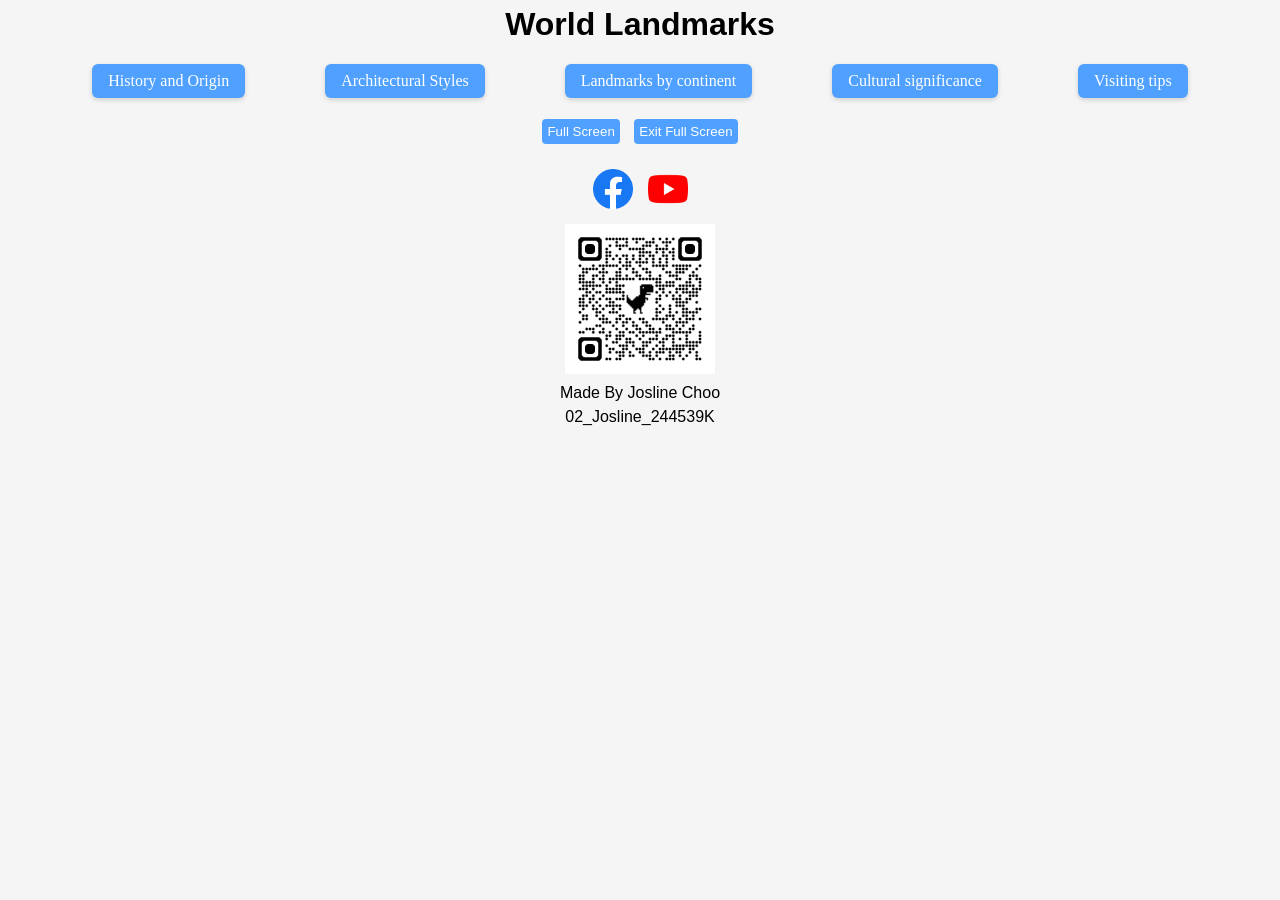
==== commit 09254a27: "update for other landmark options" ====
--- a/webdevA2/index.html
+++ b/webdevA2/index.html
@@ -377,7 +377,7 @@
                                 <img src="images/sydneyoperahouse.jpg" alt="Sydney Opera House">
                             </div>
                             <div class="grid-landmark-content">
-                                                    <!-- Landmark details-->
+                            <!-- Landmark details-->
                             <div class="landmark-block">
                             <button class="btn-landmark">Overview</button>
                             <div class="landmark-info">
@@ -924,6 +924,13 @@
                         <option>Eiffel Tower</option>
                         <option>Great Wall</option>
                         <option>Taj Mahal</option>
+                        <option>Machu Picchu</option>
+                        <option>Colosseum</option>
+                        <option>Pyramids of Giza</option>
+                        <option>Statue of Liberty</option>
+                        <option>Sydney Opera House</option>
+                        <option>Angkor Wat</option>
+                        <option>Leaning Tower of Pisa</option>
                     </select>
                     <div>
                         Rating: 
